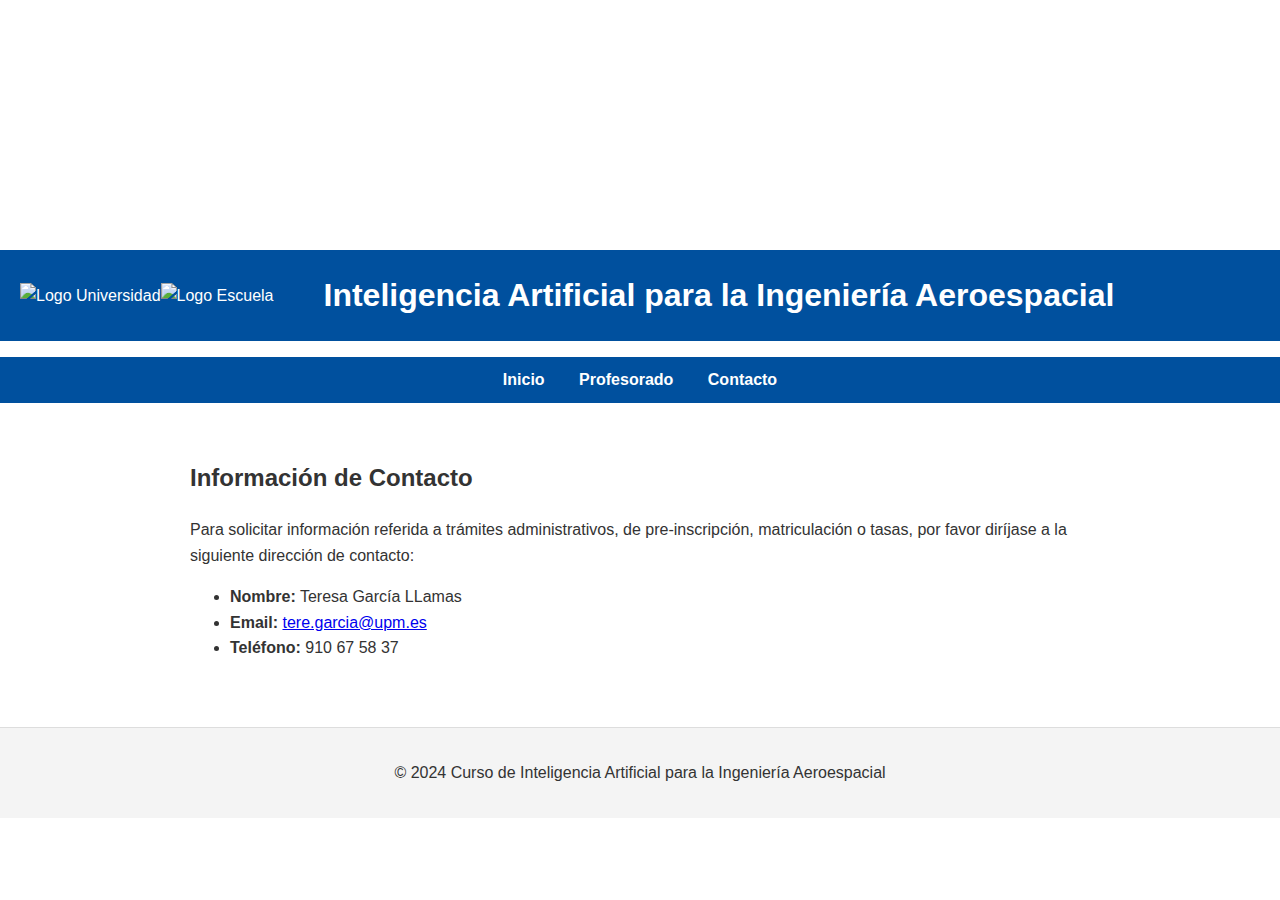
==== contact.html @ 1cf4b45b "Update contact.html" ====
<!DOCTYPE html>
<html lang="es">
<head>
    <meta charset="UTF-8">
    <meta name="viewport" content="width=device-width, initial-scale=1.0">
    <title>Inteligencia Artificial para la Ingeniería Aeroespacial</title>
    <style>
        body {
            font-family: Arial, sans-serif;
            line-height: 1.6;
            margin: 0;
            padding: 0;
            color: #333;
        }
        .header-background {
            background-image: url('assets/images/background-course-image.png');
            background-size: cover;
            background-position: center;
            height: 250px;
        }
        .header-bar {
            background-color: #00509E;
            color: white;
            display: flex;
            align-items: center;
            padding: 20px;
        }
        .header-bar img {
            max-width: 200px; /* Logos más grandes */\n            margin-right: 20px;
        }
        .header-title {
            flex-grow: 1;
            text-align: left;
            font-size: 2rem;
            font-weight: bold;
            margin-left: 50px; /* Ajuste del título para centrarlo mejor */
        }
        nav {
            text-align: center;
            margin: 1rem 0;
            background-color: #00509E;
            color: white;
            padding: 10px 0;
        }
        nav a {
            margin: 0 15px;
            text-decoration: none;
            color: white;
            font-weight: bold;
        }
        .container {
            padding: 20px;
            max-width: 900px;
            margin: auto;
        }
        footer {
            background-color: #f4f4f4;
            color: #333;
            text-align: center;
            padding: 1rem 0;
            margin-top: 30px;
            border-top: 1px solid #ddd;
        }
    </style>
</head>
<body>
    <div class="header-background"></div>
    <div class="header-bar">
        <img src="assets/images/university-logo.png" alt="Logo Universidad">
        <img src="assets/images/school-logo.png" alt="Logo Escuela">
        <div class="header-title">Inteligencia Artificial para la Ingeniería Aeroespacial</div>
    </div>

    <nav>
        <a href="index.html">Inicio</a>
        <a href="professors.html">Profesorado</a>
        <a href="contact.html">Contacto</a>
    </nav>

    <div class="container">
        <h2>Información de Contacto</h2>
        <p>Para solicitar información referida a trámites administrativos, de pre-inscripción, matriculación o tasas, por favor diríjase a la siguiente dirección de contacto:</p>
        <ul>
            <li><strong>Nombre:</strong> Teresa García LLamas</li>
            <li><strong>Email:</strong> <a href="mailto:tere.garcia@upm.es">tere.garcia@upm.es</a></li>
            <li><strong>Teléfono:</strong> 910 67 58 37</li>
        </ul>
    </div>

    <footer>
        <p>&copy; 2024 Curso de Inteligencia Artificial para la Ingeniería Aeroespacial</p>
    </footer>
</body>
</html>
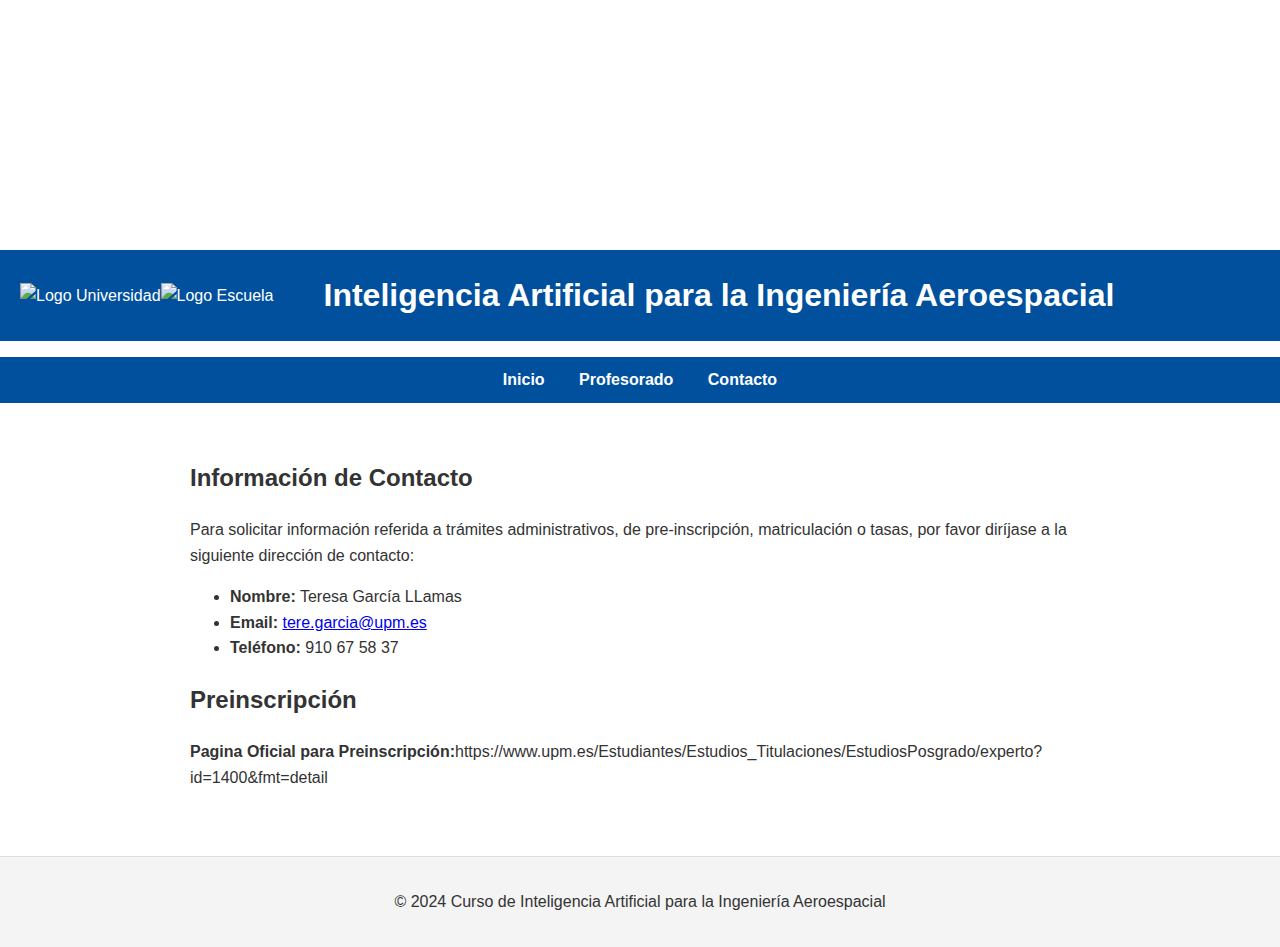
==== commit a78f37d4: "Update contact.html" ====
--- a/contact.html
+++ b/contact.html
@@ -85,6 +85,10 @@
             <li><strong>Email:</strong> <a href="mailto:tere.garcia@upm.es">tere.garcia@upm.es</a></li>
             <li><strong>Teléfono:</strong> 910 67 58 37</li>
         </ul>
+
+        <h2>Preinscripción</h2>
+        <p><strong>Pagina Oficial para Preinscripción:</strong>https://www.upm.es/Estudiantes/Estudios_Titulaciones/EstudiosPosgrado/experto?id=1400&fmt=detail</p>
+        
     </div>
 
     <footer>
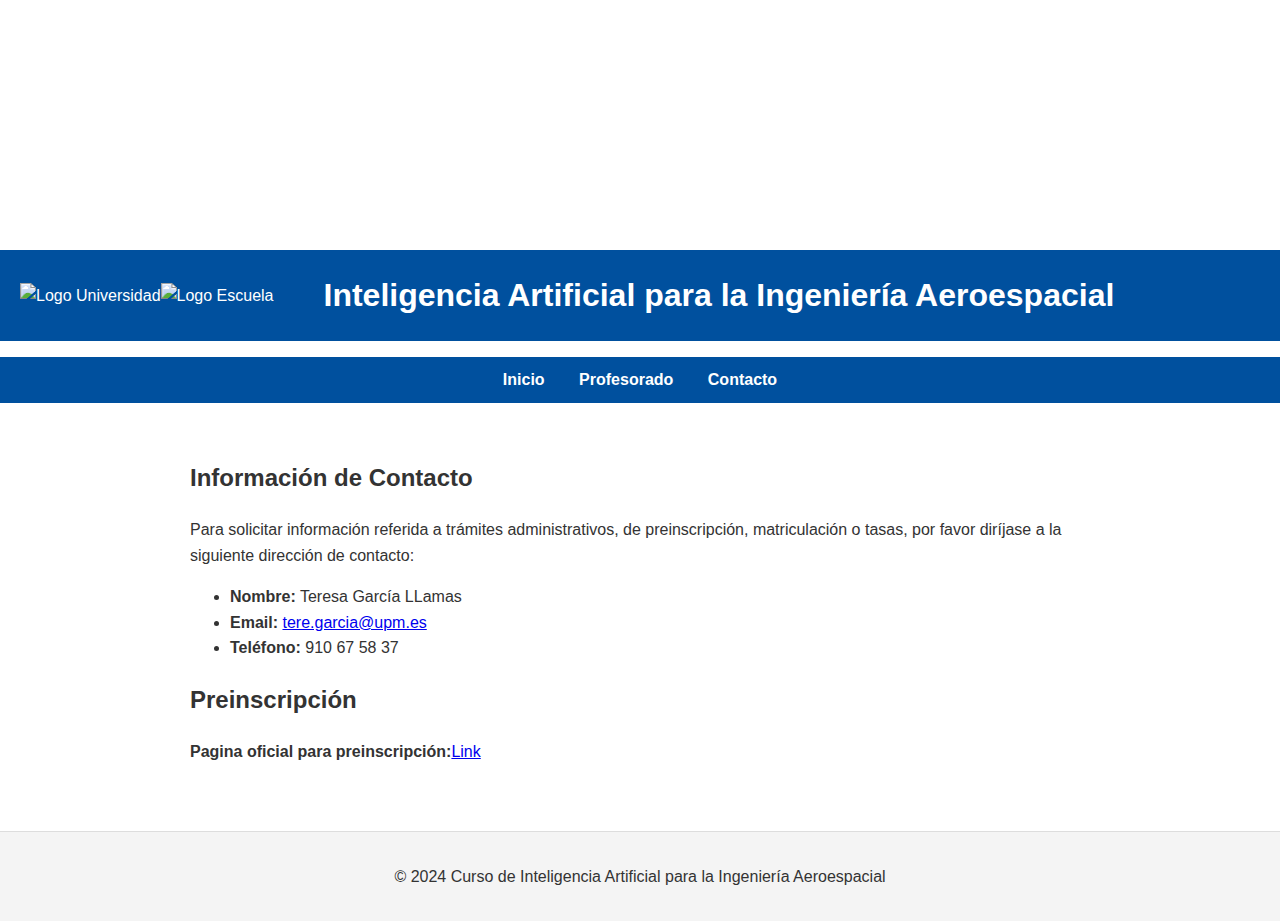
==== commit e26f3a2a: "Update contact.html" ====
--- a/contact.html
+++ b/contact.html
@@ -79,7 +79,7 @@
 
     <div class="container">
         <h2>Información de Contacto</h2>
-        <p>Para solicitar información referida a trámites administrativos, de pre-inscripción, matriculación o tasas, por favor diríjase a la siguiente dirección de contacto:</p>
+        <p>Para solicitar información referida a trámites administrativos, de preinscripción, matriculación o tasas, por favor diríjase a la siguiente dirección de contacto:</p>
         <ul>
             <li><strong>Nombre:</strong> Teresa García LLamas</li>
             <li><strong>Email:</strong> <a href="mailto:tere.garcia@upm.es">tere.garcia@upm.es</a></li>
@@ -87,7 +87,7 @@
         </ul>
 
         <h2>Preinscripción</h2>
-        <p><strong>Pagina Oficial para Preinscripción:</strong>https://www.upm.es/Estudiantes/Estudios_Titulaciones/EstudiosPosgrado/experto?id=1400&fmt=detail</p>
+        <p><strong>Pagina oficial para preinscripción:</strong><a href="https://www.upm.es/Estudiantes/Estudios_Titulaciones/EstudiosPosgrado/experto?id=1400&fmt=detail">Link</a></p>
         
     </div>
 
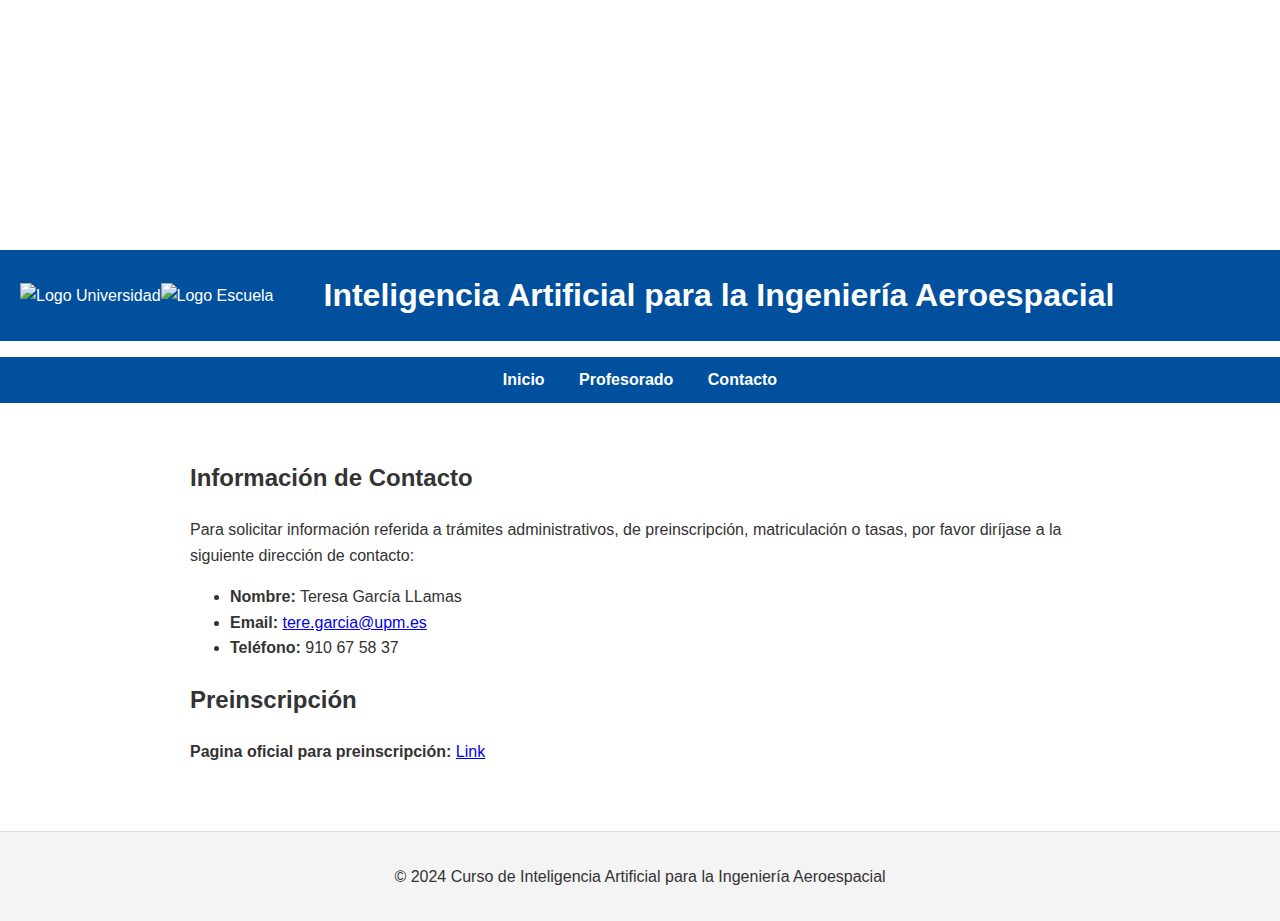
==== commit 004818e1: "Update contact.html" ====
--- a/contact.html
+++ b/contact.html
@@ -87,7 +87,7 @@
         </ul>
 
         <h2>Preinscripción</h2>
-        <p><strong>Pagina oficial para preinscripción:</strong><a href="https://www.upm.es/Estudiantes/Estudios_Titulaciones/EstudiosPosgrado/experto?id=1400&fmt=detail">Link</a></p>
+        <p><strong>Pagina oficial para preinscripción:</strong> <a href="https://www.upm.es/Estudiantes/Estudios_Titulaciones/EstudiosPosgrado/experto?id=1400&fmt=detail">Link</a></p>
         
     </div>
 
